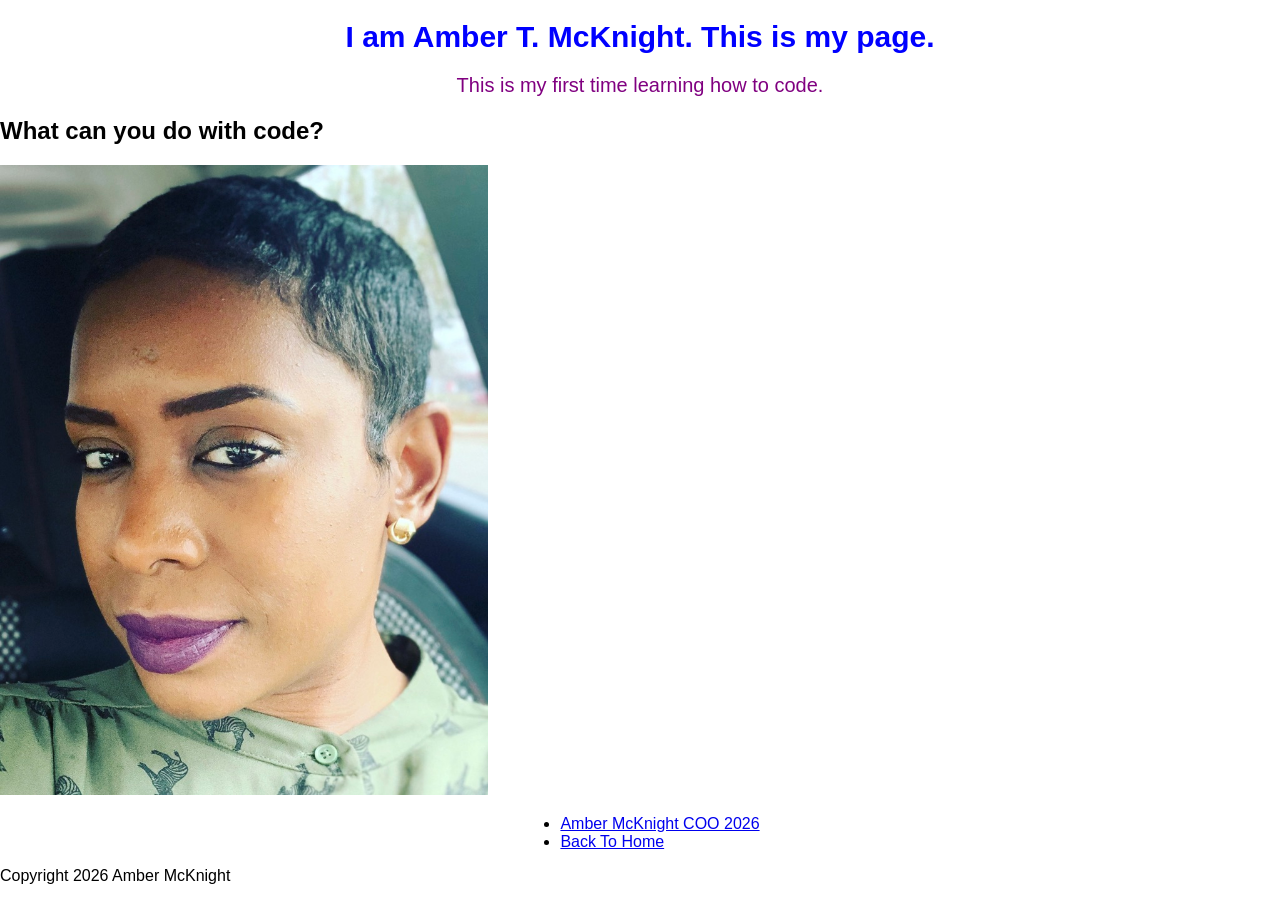
==== amber-mcknight/index.html @ b996353a "changed folder and file" ====
<!doctype html>
<html lang="en">
  <head>
    <title>Hello World!</title>
    <link rel="stylesheet" href="style.css" />
    <script src="script.js" defer></script>
  </head>
  <body>
    <h1>I am Amber T. McKnight. This is my page.</h1>
    <p>This is my first time learning how to code. <br 
     I am learning how code for buisness and career advancement.<br
     I am excited to learn how to code and see what I can do with it in the future.<br  </p> 
    <h2>What can you do with code?</h2>

   <body>
    <div class="picture">
        <img src="92ECD092-4FD8-489C-AEBB-152F1E4864D0_1_105_c.jpeg" alt="Amber McKnight" />
      </div>

      <nav>
        <ul>
          <li>
            <a href="https://www.linkedin.com/in/amber-mcknight-9a1b4a1b3/">Amber McKnight COO 2026</a>
          </li>
          <li>
            <a href="../index.html">Back To Home</a>
          </li>
        </ul>
      </nav>
    </main>

    <footer>Copyright 2026 Amber McKnight</footer>
  </body>
</html>
---- amber-mcknight/style.css ----
body {
  padding: 0;
  margin: 0;
  background-color: rgb(105, 195, 255);
  font-family: Verdana, Geneva, Tahoma, sans-serif;
  background-color: white;
}

main {
  display: flex;
  flex-direction: column;
  justify-content: space-between;
}

img {
  height: 70vh;
  margin-left: auto;
  margin-right: auto;
}

a {
  text-align: center;
}

ul {
  width: max-content;
  margin-left: auto;
  margin-right: auto;
}

p {
  text-align: center;
  font-size: 20px;
  color: purple;
}

h1 {
  text-align: center;
  color: blue;
  font-size: 30px;
}

img:hover {
  transform: scale(1.1);
  transition: transform 0.3s ease;
  border: 5px solid bold black;
}
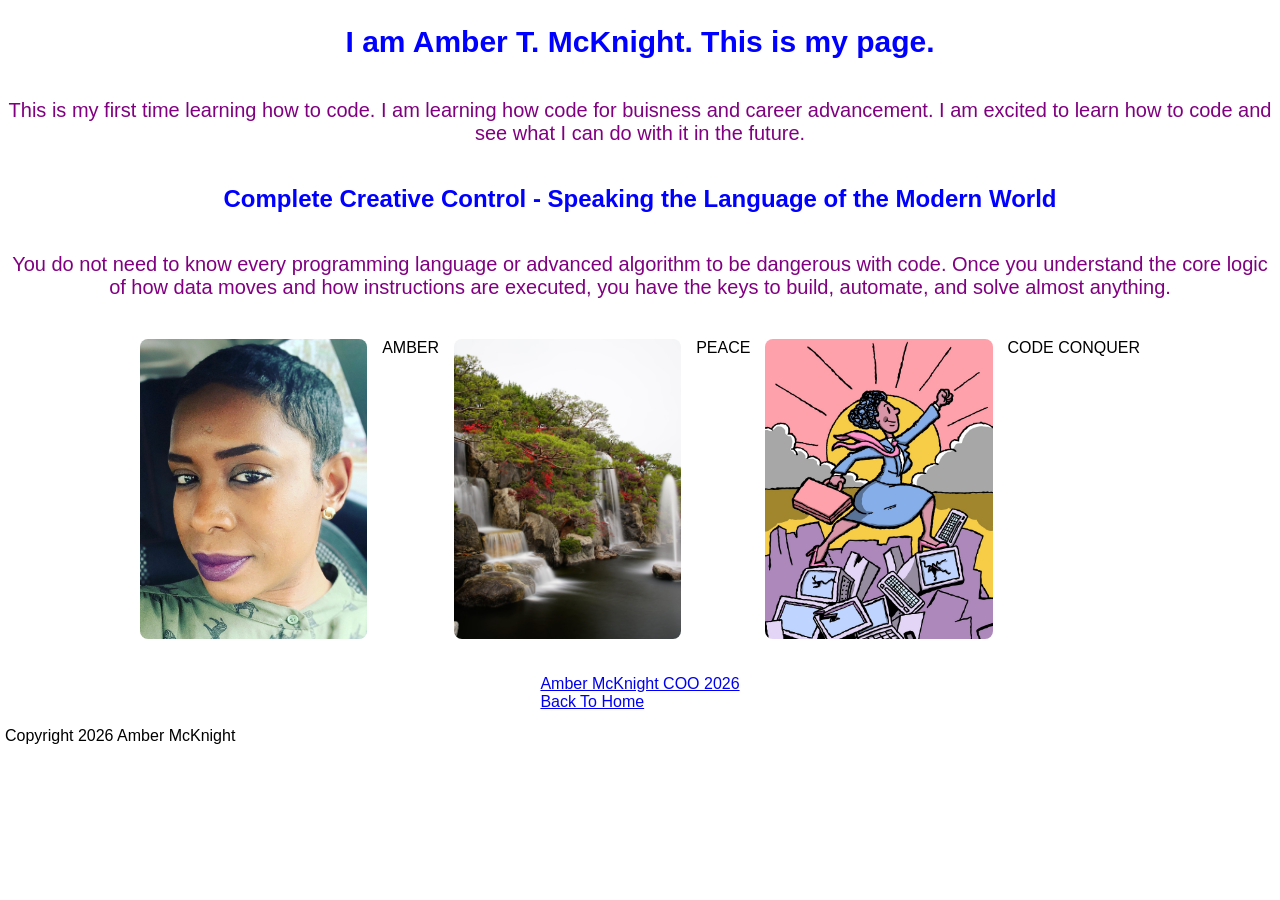
==== commit 0ea55630: "Merge branch 'rolazar:main' into Yana" ====
--- a/amber-mcknight/index.html
+++ b/amber-mcknight/index.html
@@ -1,26 +1,47 @@
 <!doctype html>
 <html lang="en">
   <head>
-    <title>Hello World!</title>
+    <meta charset="UTF-8" />
+    <meta name="viewport" content="width=device-width, initial-scale=1.0" />
     <link rel="stylesheet" href="style.css" />
     <script src="script.js" defer></script>
+    <title>Hello World</title>
   </head>
   <body>
-    <h1>I am Amber T. McKnight. This is my page.</h1>
-    <p>This is my first time learning how to code. <br 
-     I am learning how code for buisness and career advancement.<br
-     I am excited to learn how to code and see what I can do with it in the future.<br  </p> 
-    <h2>What can you do with code?</h2>
+    <main>
+      <h1>I am Amber T. McKnight. This is my page.</h1>
 
-   <body>
-    <div class="picture">
-        <img src="92ECD092-4FD8-489C-AEBB-152F1E4864D0_1_105_c.jpeg" alt="Amber McKnight" />
+      <p>
+        This is my first time learning how to code. I am learning how code for
+        buisness and career advancement. I am excited to learn how to code and
+        see what I can do with it in the future.
+      </p>
+
+      <h2>
+        Complete Creative Control - Speaking the Language of the Modern World
+      </h2>
+      <p>
+        You do not need to know every programming language or advanced algorithm
+        to be dangerous with code. Once you understand the core logic of how
+        data moves and how instructions are executed, you have the keys to
+        build, automate, and solve almost anything.
+      </p>
+
+      <div class="picture">
+        <img
+          src="92ECD092-4FD8-489C-AEBB-152F1E4864D0_1_105_c.jpeg"
+          id="img1"
+          alt="Amber McKnight" />
+        <img src="peace.jpg" id="img2" alt="Peace" />
+        <img src="conquering code.jpg" id="img3" alt="computers" />
       </div>
 
       <nav>
         <ul>
           <li>
-            <a href="https://www.linkedin.com/in/amber-mcknight-9a1b4a1b3/">Amber McKnight COO 2026</a>
+            <a href="https://www.linkedin.com/in/amber-mcknight-9a1b4a1b3/"
+              >Amber McKnight COO 2026</a
+            >
           </li>
           <li>
             <a href="../index.html">Back To Home</a>
@@ -28,7 +49,6 @@
         </ul>
       </nav>
     </main>
-
     <footer>Copyright 2026 Amber McKnight</footer>
   </body>
-</html>+</html>
--- a/amber-mcknight/style.css
+++ b/amber-mcknight/style.css
@@ -1,7 +1,6 @@
 body {
-  padding: 0;
-  margin: 0;
-  background-color: rgb(105, 195, 255);
+  padding: 0px;
+  margin: 5px;
   font-family: Verdana, Geneva, Tahoma, sans-serif;
   background-color: white;
 }
@@ -10,12 +9,27 @@
   display: flex;
   flex-direction: column;
   justify-content: space-between;
+  width: 100%;
 }
 
-img {
-  height: 70vh;
-  margin-left: auto;
-  margin-right: auto;
+.picture {
+  display: flex;
+  flex-direction: row;
+  gap: 15px;
+  width: 90%;
+  max-width: 1000px;
+  margin: 20px auto;
+}
+
+.picture img {
+  flex: 1;
+  min-width: 0;
+  max-height: 300px;
+  object-fit: cover;
+  width: 100%;
+  height: auto;
+  display: block;
+  border-radius: 8px;
 }
 
 a {
@@ -26,6 +40,8 @@
   width: max-content;
   margin-left: auto;
   margin-right: auto;
+  list-style: none;
+  padding: 0;
 }
 
 p {
@@ -34,14 +50,12 @@
   color: purple;
 }
 
-h1 {
+h1,
+h2 {
   text-align: center;
   color: blue;
+}
+
+h1 {
   font-size: 30px;
 }
-
-img:hover {
-  transform: scale(1.1);
-  transition: transform 0.3s ease;
-  border: 5px solid bold black;
-}
